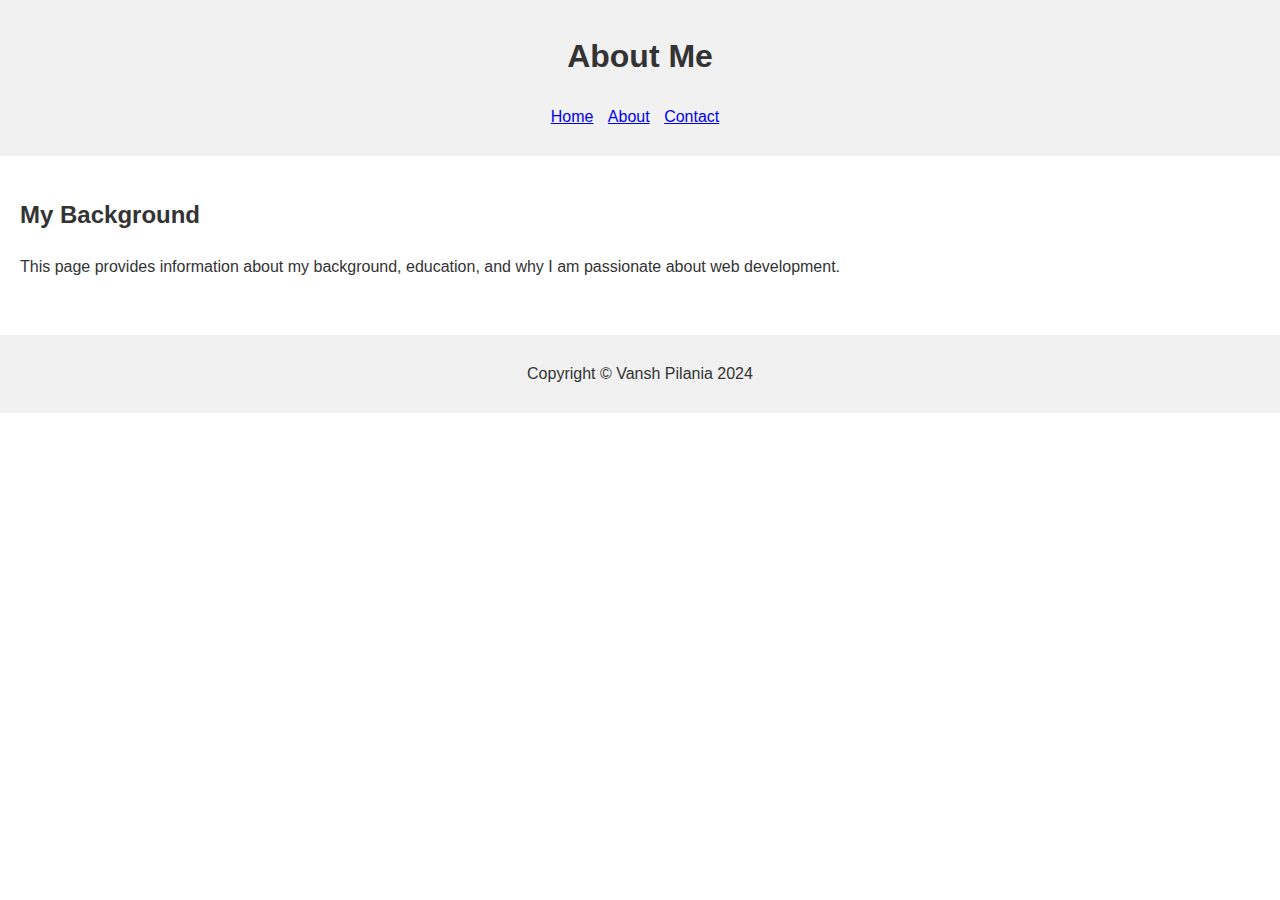
==== about.html @ f7a0c504 "Add files via upload" ====
<!DOCTYPE html>
<html lang="en">
  <head>
    <meta charset="UTF-8" />
    <meta name="viewport" content="width=device-width, initial-scale=1.0" />
    <title>About Page</title>
    <link rel="stylesheet" href="style.css" />
  </head>
  <body>
    <header>
      <h1>About Me</h1>
      <nav>
        <ul>
          <li><a href="index.html">Home</a></li>
          <li><a href="about.html">About</a></li>
          <li><a href="contact.html">Contact</a></li>
        </ul>
      </nav>
    </header>
    <main>
      <section>
        <h2>My Background</h2>
        <p>
          This page provides information about my background, education, and why
          I am passionate about web development.
        </p>
      </section>
    </main>
    <footer>
      <p>Copyright © Vansh Pilania 2024</p>
    </footer>
  </body>
</html>
---- style.css ----
body {
    font-family: Arial, sans-serif;
    line-height: 1.6;
    margin: 0;
    padding: 0;
    color: #333;
}

header, footer {
    background-color: #f1f1f1;
    padding: 10px 20px;
    text-align: center;
}

nav ul {
    list-style: none;
    padding: 0;
}

nav ul li {
    display: inline;
    margin-right: 10px;
}

main {
    padding: 20px;
}

footer {
    text-align: center;
    margin-top: 20px;
}
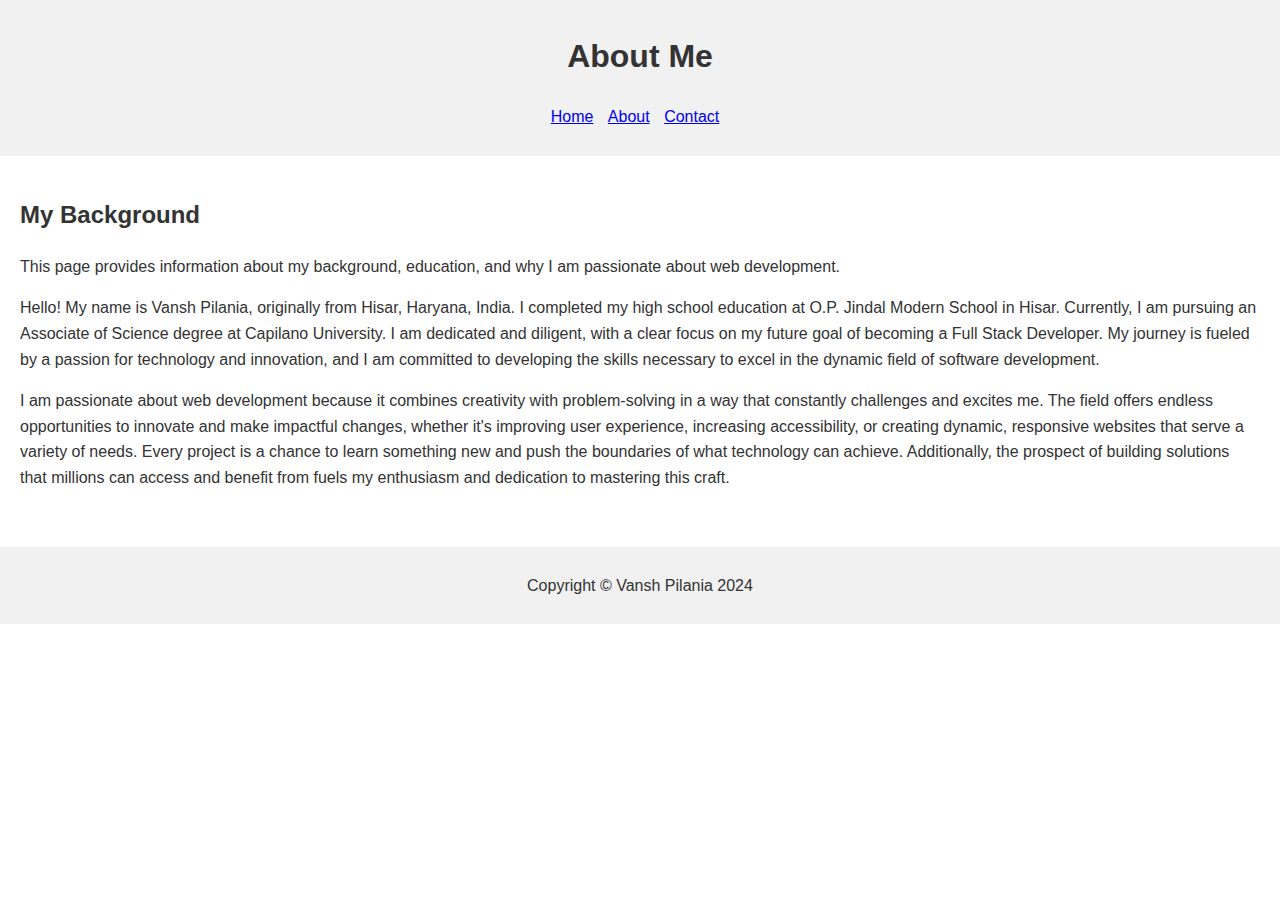
==== commit 2dad6a23: "Update about.html" ====
--- a/about.html
+++ b/about.html
@@ -24,6 +24,27 @@
           This page provides information about my background, education, and why
           I am passionate about web development.
         </p>
+        <p>
+          Hello! My name is Vansh Pilania, originally from Hisar, Haryana,
+          India. I completed my high school education at O.P. Jindal Modern
+          School in Hisar. Currently, I am pursuing an Associate of Science
+          degree at Capilano University. I am dedicated and diligent, with a
+          clear focus on my future goal of becoming a Full Stack Developer. My
+          journey is fueled by a passion for technology and innovation, and I am
+          committed to developing the skills necessary to excel in the dynamic
+          field of software development.
+        </p>
+        <p>
+          I am passionate about web development because it combines creativity
+          with problem-solving in a way that constantly challenges and excites
+          me. The field offers endless opportunities to innovate and make
+          impactful changes, whether it's improving user experience, increasing
+          accessibility, or creating dynamic, responsive websites that serve a
+          variety of needs. Every project is a chance to learn something new and
+          push the boundaries of what technology can achieve. Additionally, the
+          prospect of building solutions that millions can access and benefit
+          from fuels my enthusiasm and dedication to mastering this craft.
+        </p>
       </section>
     </main>
     <footer>
--- a/style.css
+++ b/style.css
@@ -29,4 +29,12 @@
 footer {
     text-align: center;
     margin-top: 20px;
-}+}
+.centered-image {
+    display: block;
+    margin: auto;
+    width: 100%;         
+    max-width: 600px;    
+    height: auto;        
+  }
+  
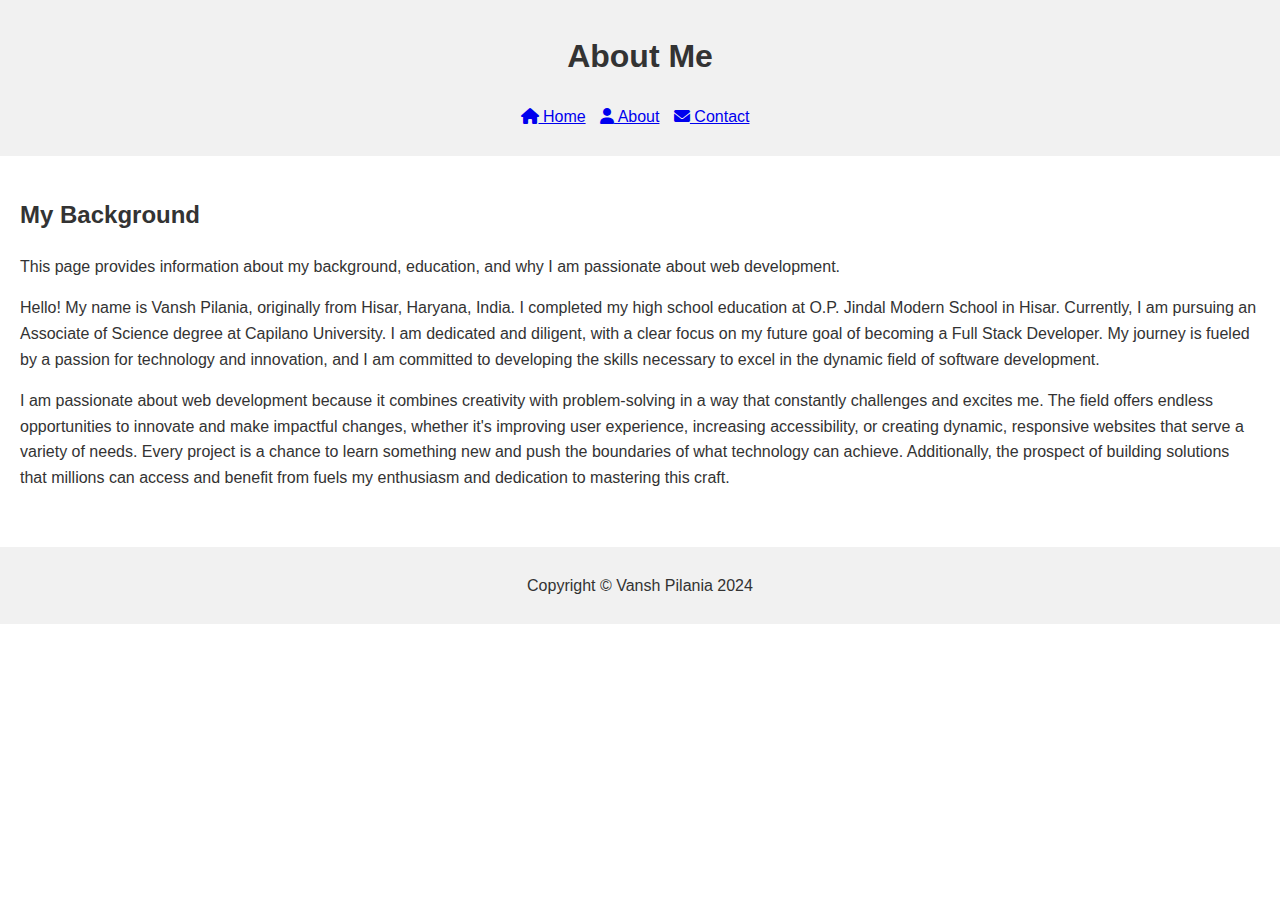
==== commit f148b89f: "Update about.html" ====
--- a/about.html
+++ b/about.html
@@ -5,15 +5,25 @@
     <meta name="viewport" content="width=device-width, initial-scale=1.0" />
     <title>About Page</title>
     <link rel="stylesheet" href="style.css" />
+    <link
+      rel="stylesheet"
+      href="https://cdnjs.cloudflare.com/ajax/libs/font-awesome/6.0.0-beta3/css/all.min.css"
+    />
   </head>
   <body>
     <header>
       <h1>About Me</h1>
       <nav>
         <ul>
-          <li><a href="index.html">Home</a></li>
-          <li><a href="about.html">About</a></li>
-          <li><a href="contact.html">Contact</a></li>
+          <li>
+            <a href="index.html"><i class="fa fa-home"></i> Home</a>
+          </li>
+          <li>
+            <a href="about.html"><i class="fa fa-user"></i> About</a>
+          </li>
+          <li>
+            <a href="contact.html"><i class="fa fa-envelope"></i> Contact</a>
+          </li>
         </ul>
       </nav>
     </header>
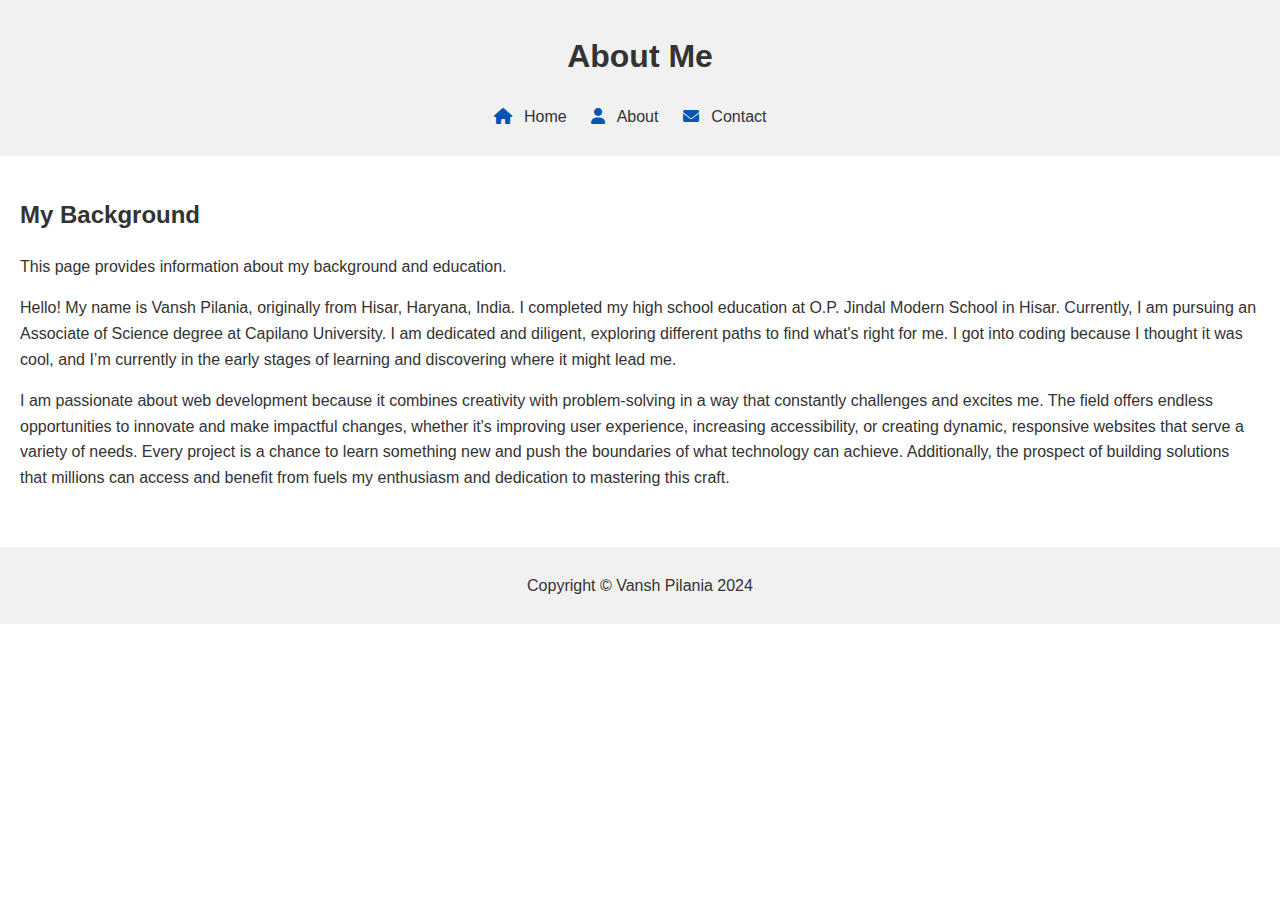
==== commit f391b66d: "Update about.html" ====
--- a/about.html
+++ b/about.html
@@ -31,18 +31,13 @@
       <section>
         <h2>My Background</h2>
         <p>
-          This page provides information about my background, education, and why
-          I am passionate about web development.
+          This page provides information about my background and education.
         </p>
         <p>
           Hello! My name is Vansh Pilania, originally from Hisar, Haryana,
           India. I completed my high school education at O.P. Jindal Modern
           School in Hisar. Currently, I am pursuing an Associate of Science
-          degree at Capilano University. I am dedicated and diligent, with a
-          clear focus on my future goal of becoming a Full Stack Developer. My
-          journey is fueled by a passion for technology and innovation, and I am
-          committed to developing the skills necessary to excel in the dynamic
-          field of software development.
+          degree at Capilano University. I am dedicated and diligent, exploring different paths to find what's right for me. I got into coding because I thought it was cool, and I’m currently in the early stages of learning and discovering where it might lead me.
         </p>
         <p>
           I am passionate about web development because it combines creativity
--- a/style.css
+++ b/style.css
@@ -18,8 +18,28 @@
 }
 
 nav ul li {
-    display: inline;
-    margin-right: 10px;
+    display: inline-block;  
+    margin-right: 20px;
+}
+
+nav a {
+    text-decoration: none;
+    color: #333;
+    font-size: 16px;
+}
+
+nav a i {
+    margin-right: 8px;  
+    color: #0056b3;  
+}
+
+nav a:hover {
+    color: #ff4500;
+    transition: color 0.3s ease-in-out;
+}
+
+nav a:hover i {
+    color: #ff4500;
 }
 
 main {
@@ -30,11 +50,11 @@
     text-align: center;
     margin-top: 20px;
 }
+
 .centered-image {
     display: block;
     margin: auto;
     width: 100%;         
     max-width: 600px;    
     height: auto;        
-  }
-  
+}
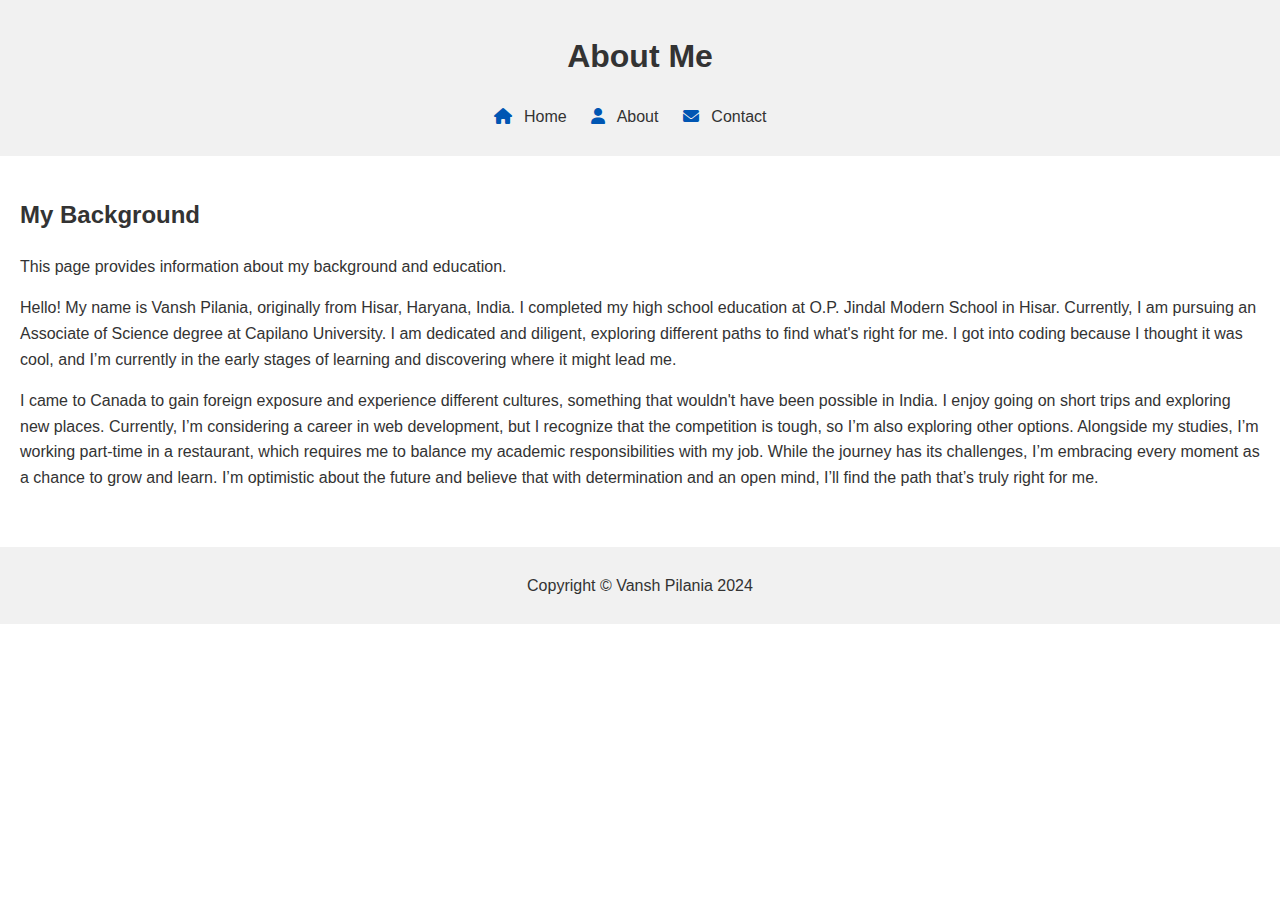
==== commit 126599ef: "Update about.html" ====
--- a/about.html
+++ b/about.html
@@ -40,15 +40,7 @@
           degree at Capilano University. I am dedicated and diligent, exploring different paths to find what's right for me. I got into coding because I thought it was cool, and I’m currently in the early stages of learning and discovering where it might lead me.
         </p>
         <p>
-          I am passionate about web development because it combines creativity
-          with problem-solving in a way that constantly challenges and excites
-          me. The field offers endless opportunities to innovate and make
-          impactful changes, whether it's improving user experience, increasing
-          accessibility, or creating dynamic, responsive websites that serve a
-          variety of needs. Every project is a chance to learn something new and
-          push the boundaries of what technology can achieve. Additionally, the
-          prospect of building solutions that millions can access and benefit
-          from fuels my enthusiasm and dedication to mastering this craft.
+          I came to Canada to gain foreign exposure and experience different cultures, something that wouldn't have been possible in India. I enjoy going on short trips and exploring new places. Currently, I’m considering a career in web development, but I recognize that the competition is tough, so I’m also exploring other options. Alongside my studies, I’m working part-time in a restaurant, which requires me to balance my academic responsibilities with my job. While the journey has its challenges, I’m embracing every moment as a chance to grow and learn. I’m optimistic about the future and believe that with determination and an open mind, I’ll find the path that’s truly right for me.
         </p>
       </section>
     </main>
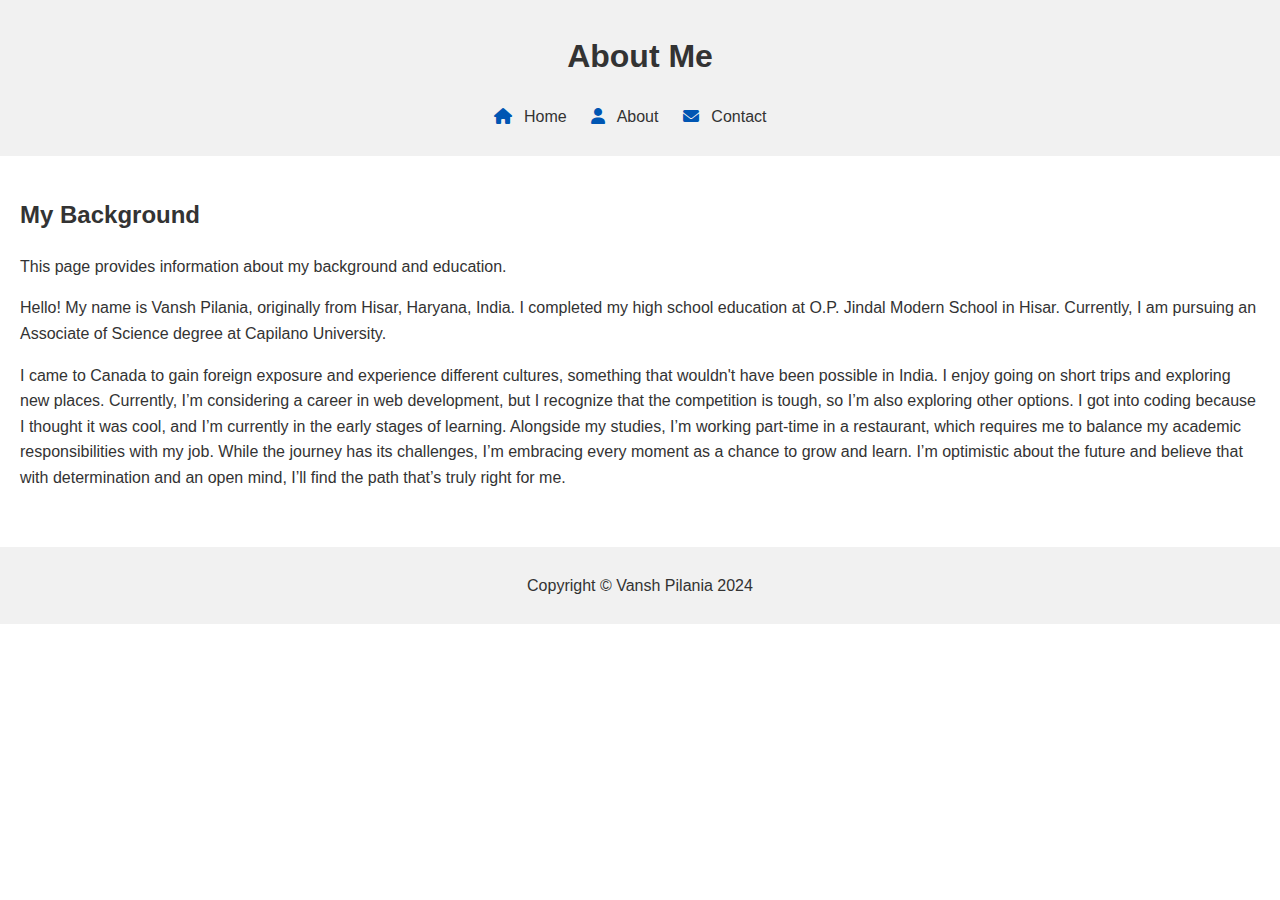
==== commit bd793b72: "Update about.html" ====
--- a/about.html
+++ b/about.html
@@ -37,10 +37,10 @@
           Hello! My name is Vansh Pilania, originally from Hisar, Haryana,
           India. I completed my high school education at O.P. Jindal Modern
           School in Hisar. Currently, I am pursuing an Associate of Science
-          degree at Capilano University. I am dedicated and diligent, exploring different paths to find what's right for me. I got into coding because I thought it was cool, and I’m currently in the early stages of learning and discovering where it might lead me.
+          degree at Capilano University.
         </p>
         <p>
-          I came to Canada to gain foreign exposure and experience different cultures, something that wouldn't have been possible in India. I enjoy going on short trips and exploring new places. Currently, I’m considering a career in web development, but I recognize that the competition is tough, so I’m also exploring other options. Alongside my studies, I’m working part-time in a restaurant, which requires me to balance my academic responsibilities with my job. While the journey has its challenges, I’m embracing every moment as a chance to grow and learn. I’m optimistic about the future and believe that with determination and an open mind, I’ll find the path that’s truly right for me.
+          I came to Canada to gain foreign exposure and experience different cultures, something that wouldn't have been possible in India. I enjoy going on short trips and exploring new places. Currently, I’m considering a career in web development, but I recognize that the competition is tough, so I’m also exploring other options. I got into coding because I thought it was cool, and I’m currently in the early stages of learning. Alongside my studies, I’m working part-time in a restaurant, which requires me to balance my academic responsibilities with my job. While the journey has its challenges, I’m embracing every moment as a chance to grow and learn. I’m optimistic about the future and believe that with determination and an open mind, I’ll find the path that’s truly right for me.
         </p>
       </section>
     </main>
